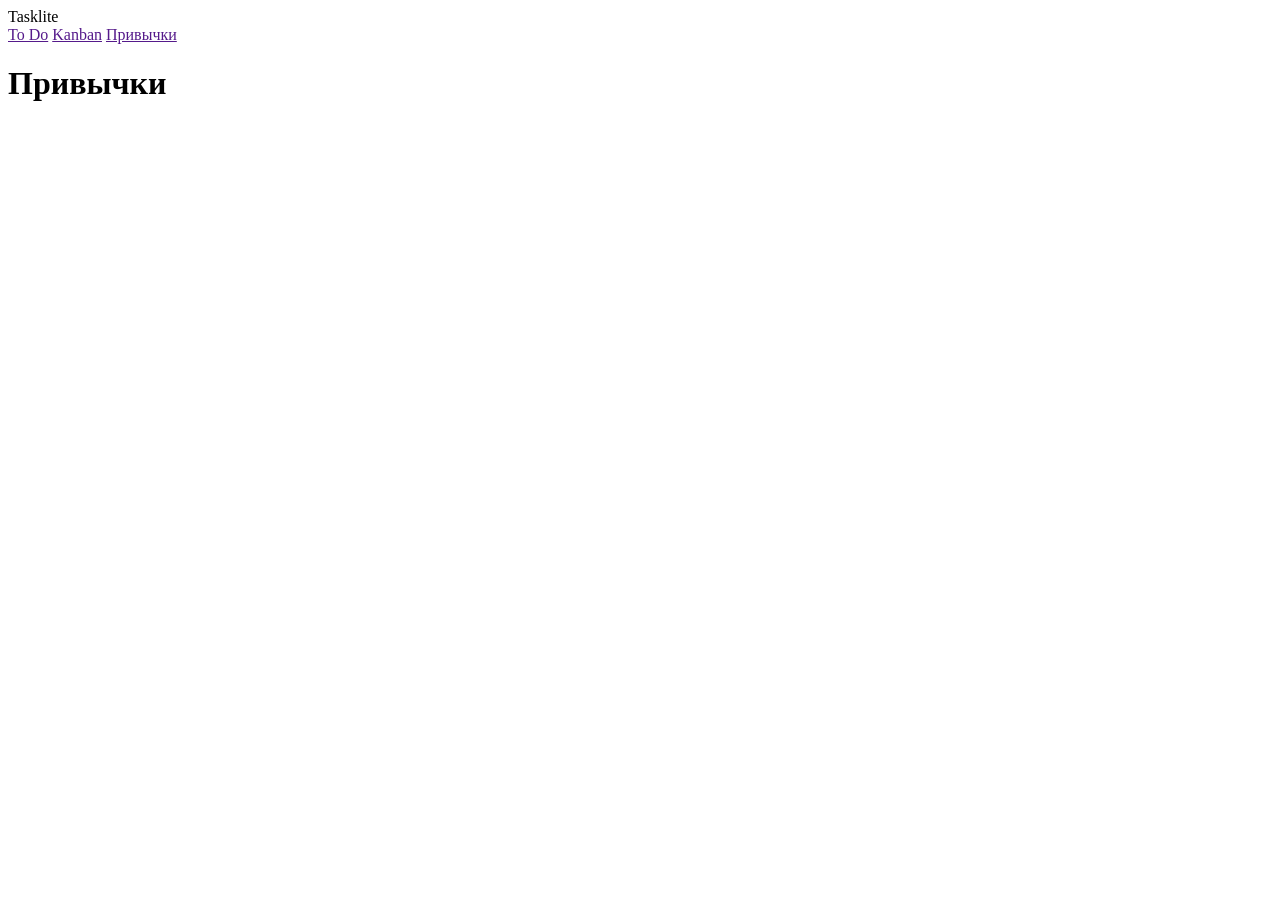
==== habits.html @ f32fb193 "feat: init project with base structure" ====
<!DOCTYPE html>
<html lang="en">
<head>
    <meta charset="UTF-8">
    <meta name="viewport" content="width=device-width, initial-scale=1.0">
    <title>TaskLite - Habits</title>
    <link rel="stylesheet" href="css/style.css">
</head>
<body class="habits">
    <header class="header">
        <div class="container header__container">
            <div class="header__title">Tasklite</div>
        </div>
        <nav class="tabs">
            <a href="" class="tab active">To Do</a>
            <a href="" class="tab">Kanban</a>
            <a href="" class="tab">Привычки</a>
        </nav>
    </header>
    <main class="container">
        <h1 class="page-title">Привычки</h1>
    </main>
    
</body>
</html>
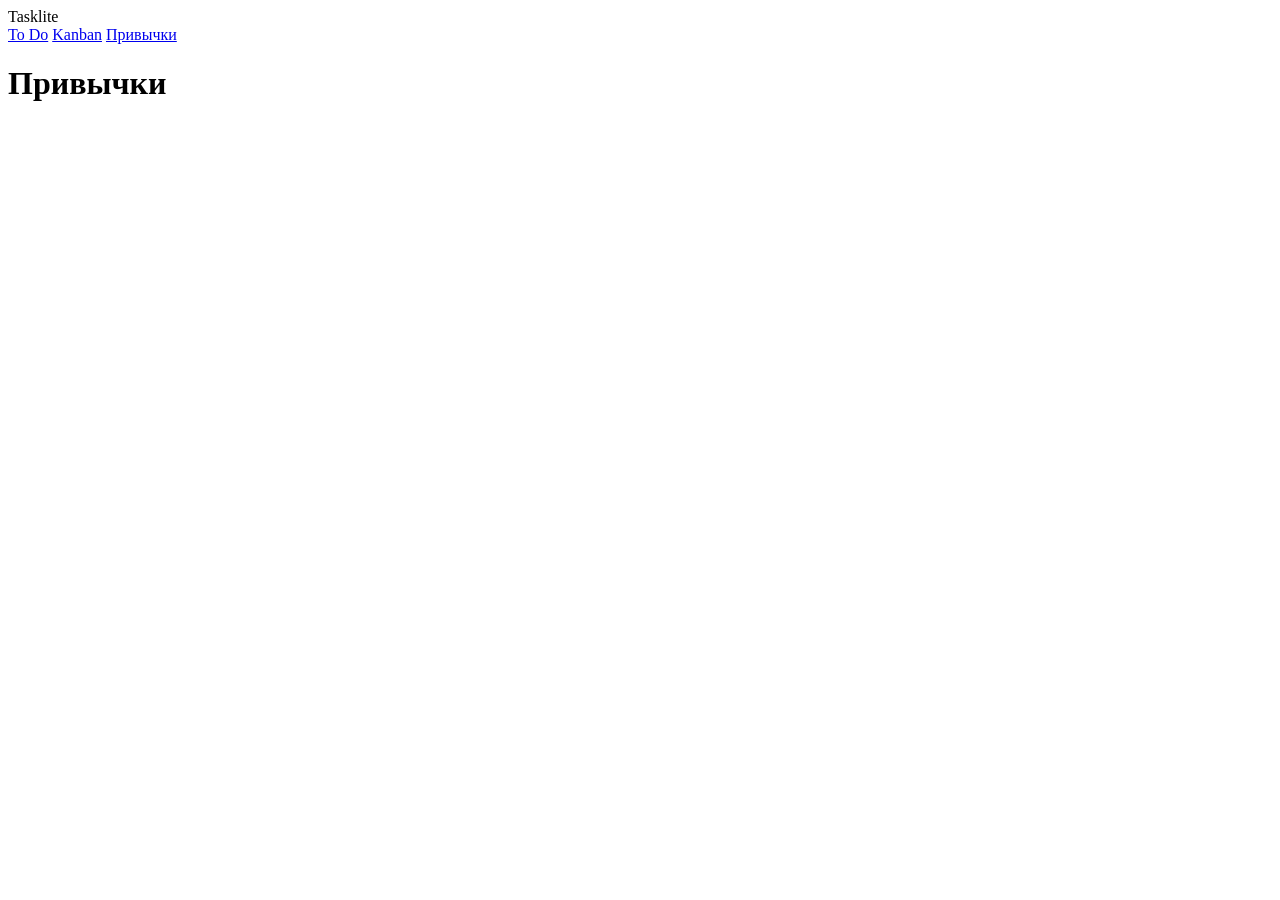
==== commit 96014f4f: "feat: init project with base structure" ====
--- a/habits.html
+++ b/habits.html
@@ -12,9 +12,9 @@
             <div class="header__title">Tasklite</div>
         </div>
         <nav class="tabs">
-            <a href="" class="tab active">To Do</a>
-            <a href="" class="tab">Kanban</a>
-            <a href="" class="tab">Привычки</a>
+            <a href="index.html" class="tab">To Do</a>
+            <a href="kanban.html" class="tab">Kanban</a>
+            <a href="habits.html" class="tab active">Привычки</a>
         </nav>
     </header>
     <main class="container">
